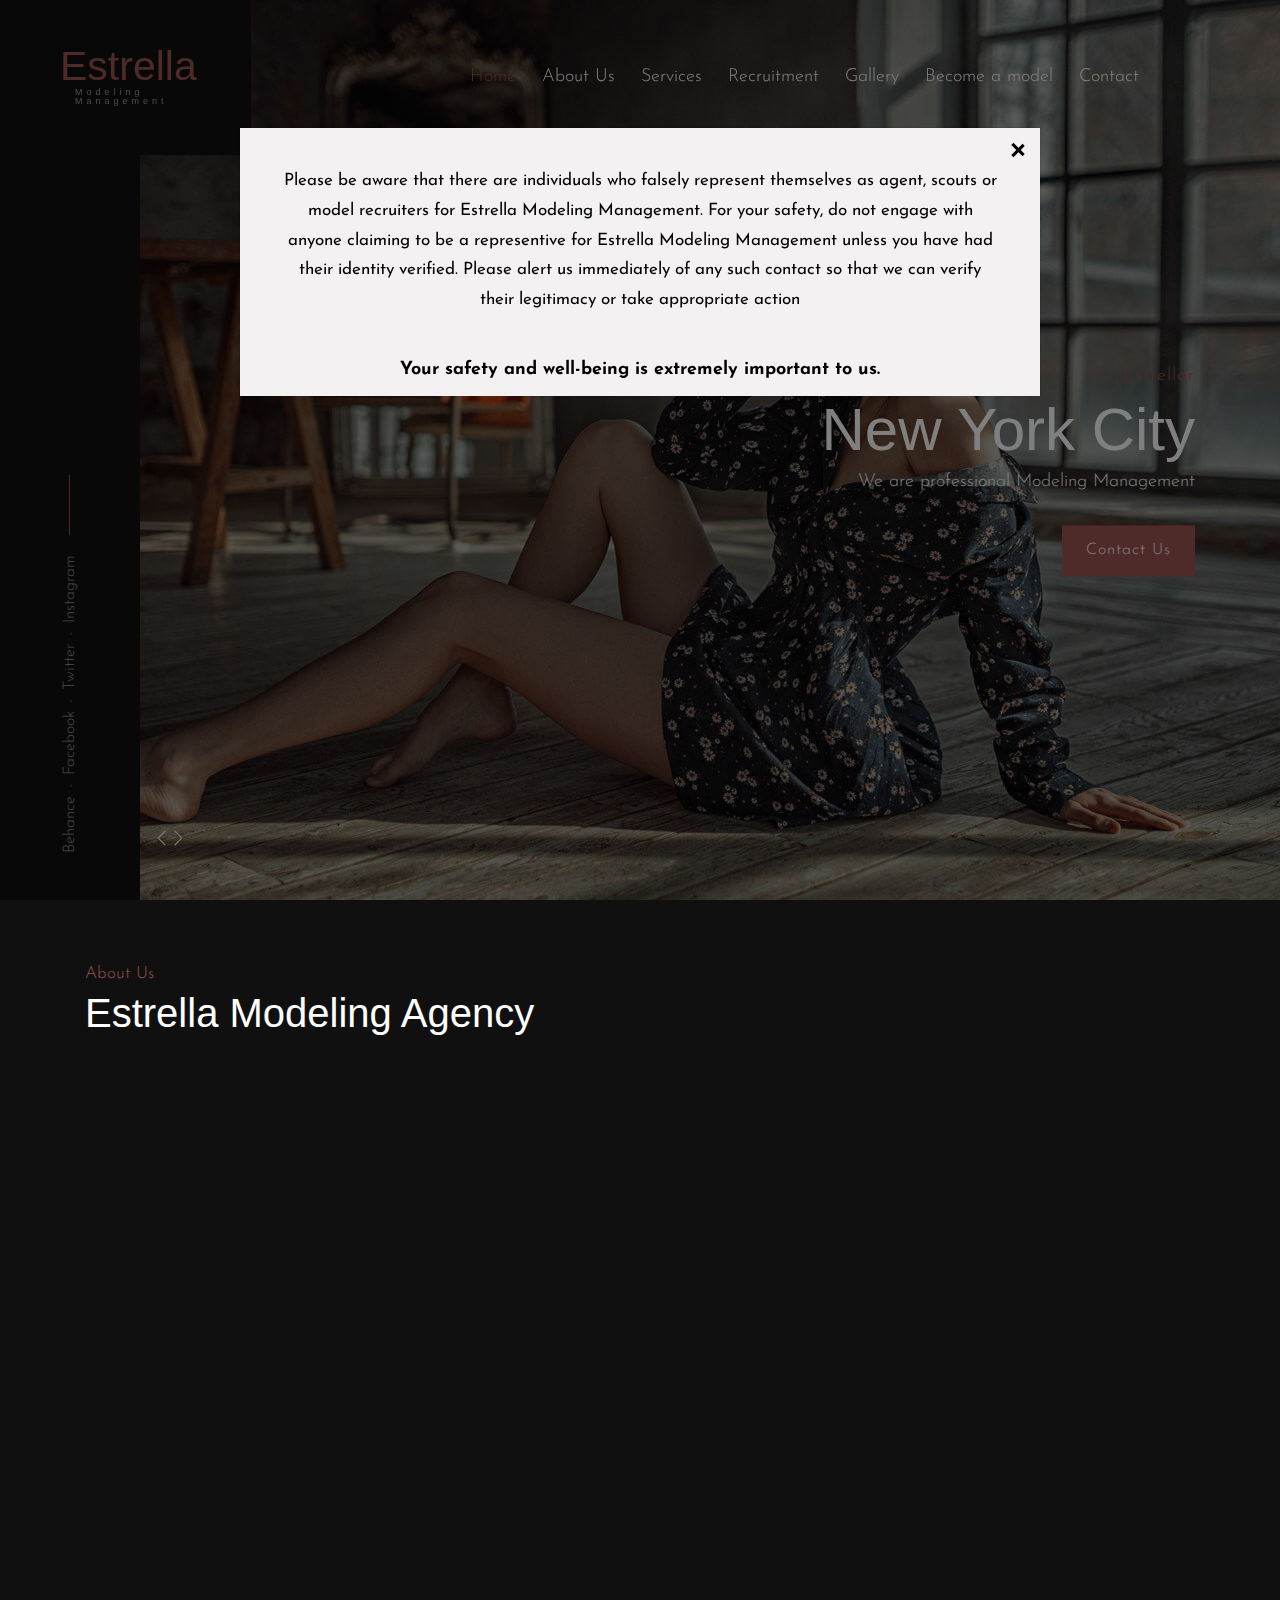
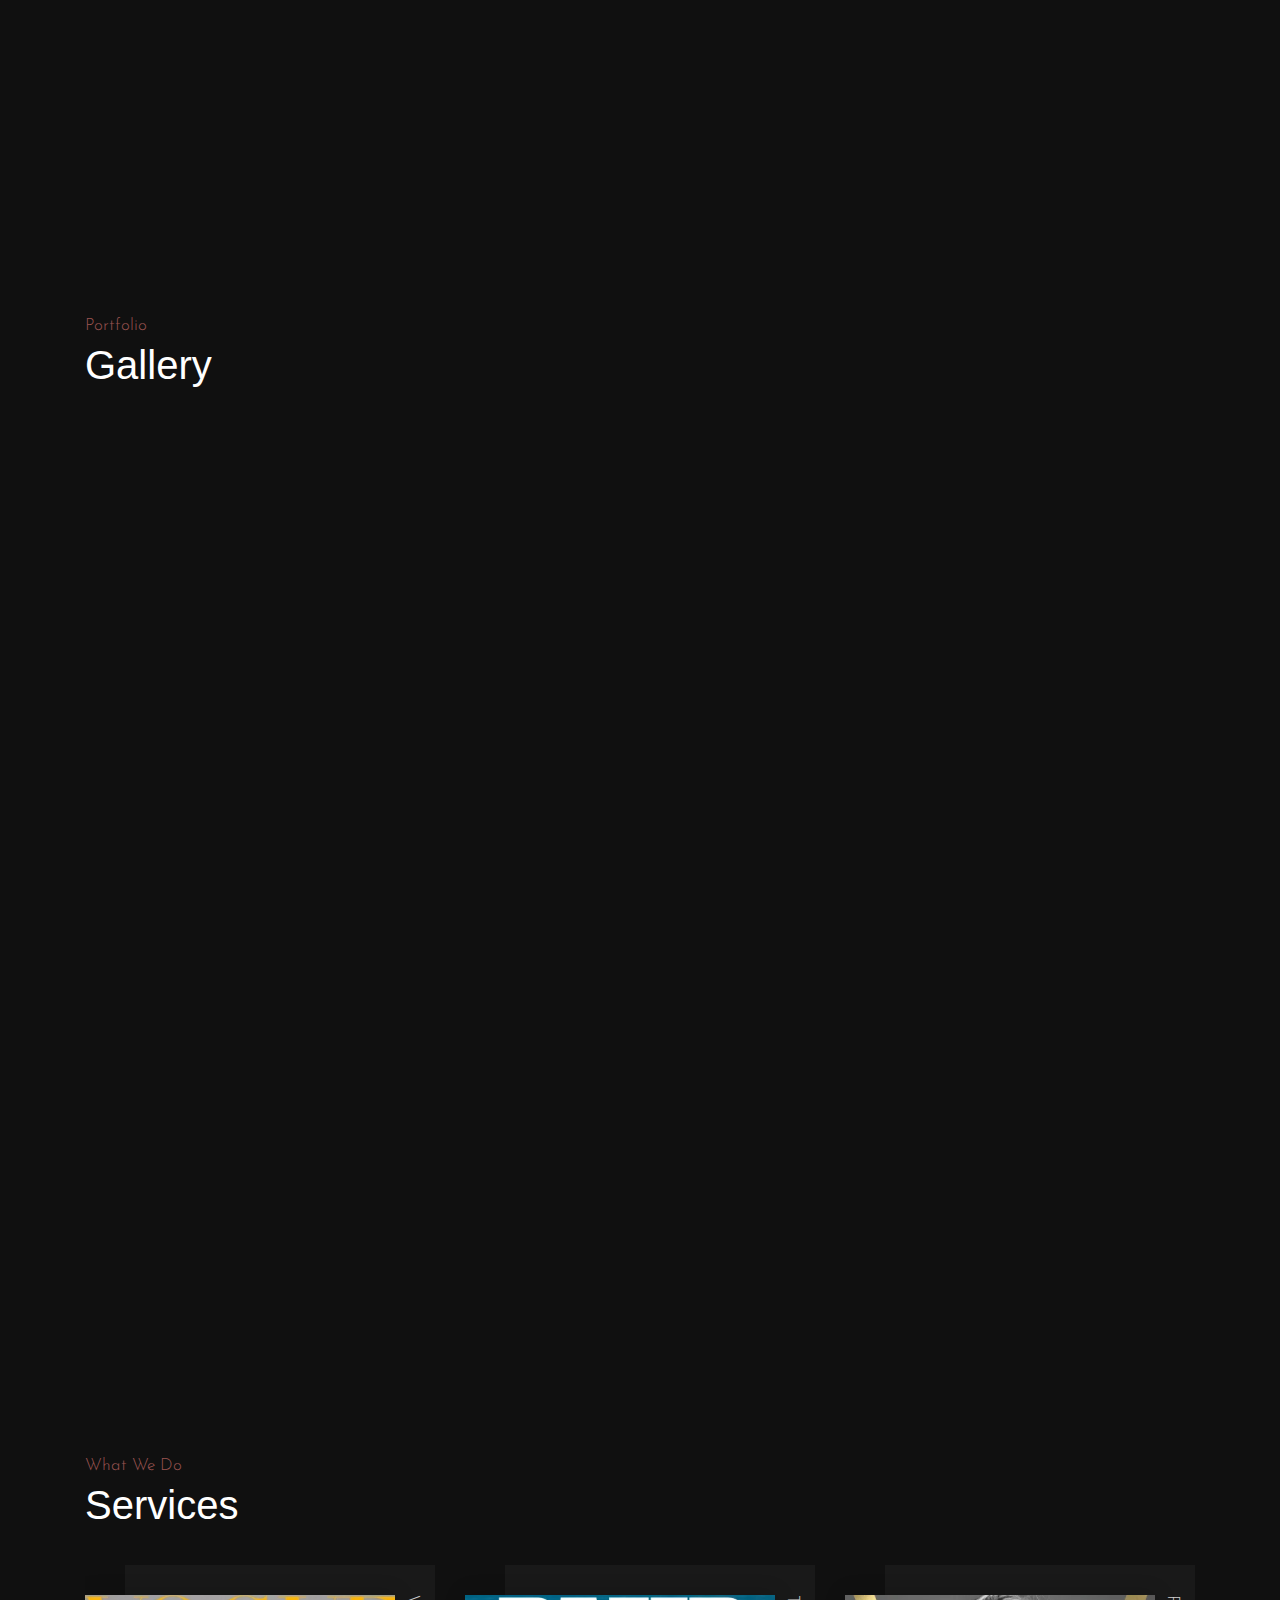
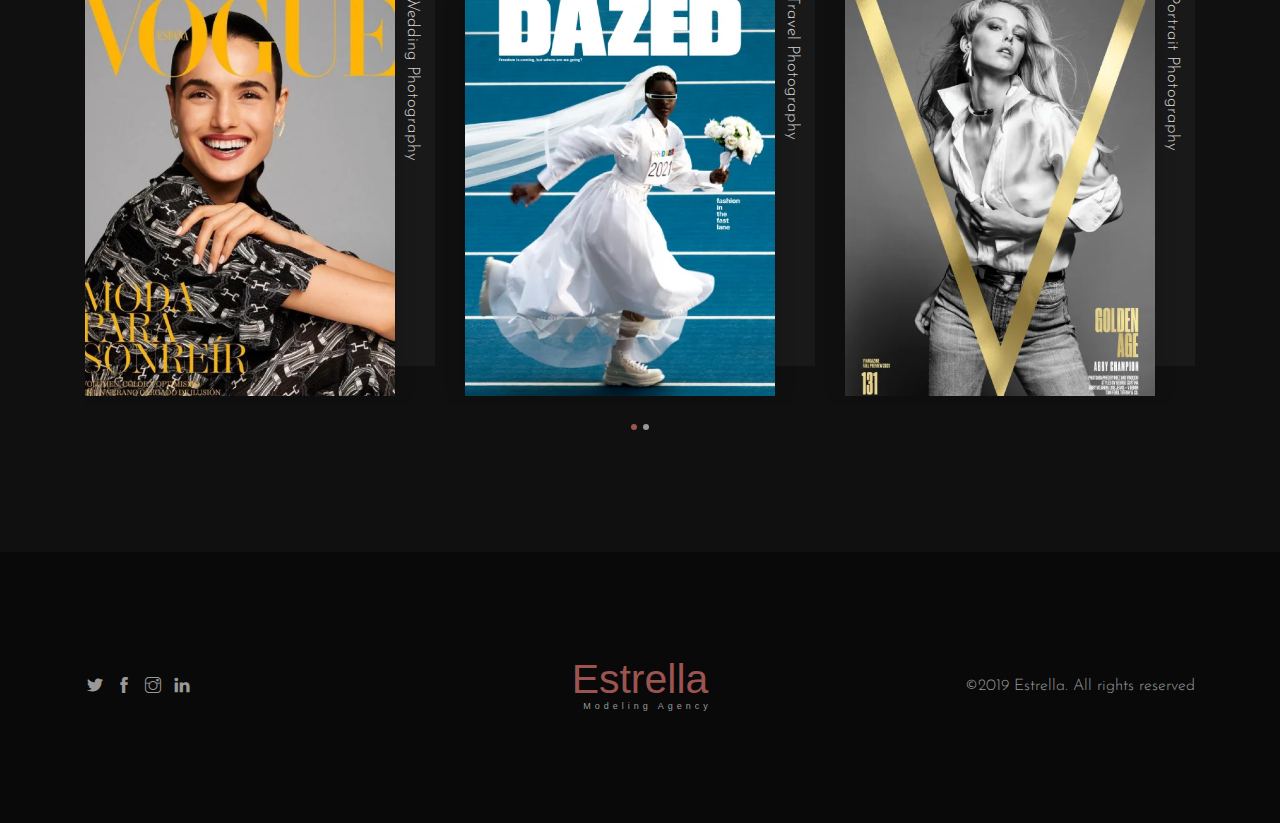
==== index.html @ 4ccad8d2 "last" ====
<!DOCTYPE html>
<html lang="zxx">


<!-- Mirrored from duruthemes.com/demo/html/jopho/dark/ by HTTrack Website Copier/3.x [XR&CO'2014], Fri, 23 Jun 2023 15:49:46 GMT -->
<head>
    <meta charset="utf-8">
    <meta http-equiv="X-UA-Compatible" content="IE=edge" />
    <meta name="viewport" content="width=device-width, initial-scale=1, maximum-scale=1" />
    <title>Estrella Modeling Agency</title>
    <link rel="shortcut icon" href="img/favicon.png" />
    <link rel="stylesheet" href="css/plugins.css" />
    <link rel="stylesheet" href="css/style.css" />
    <!-- Global site tag (gtag.js) - Google Analytics -->
    <script async src="https://www.googletagmanager.com/gtag/js?id=UA-144098545-1"></script>
    <script>
      window.dataLayer = window.dataLayer || [];
      function gtag(){dataLayer.push(arguments);}
      gtag('js', new Date());
      gtag('config', 'UA-144098545-1');
    </script>
</head>

<body>
    <!-- Loading -->
    <div class="loading">
        <div class="text-center middle">
            <div class="lds-ellipsis">
                <div></div>
                <div></div>
                <div></div>
                <div></div>
            </div>
        </div>
    </div>
    <!-- Navbar -->
    <nav class="navbar navbar-expand-lg">
        <!-- Logo -->
        <div class="logo-wrapper valign">
            <div class="logo">
                <h2><a href="index.html">Estrella </a><span>Modeling Management</span></h2>
            </div>
        </div>
        <button class="navbar-toggler" type="button" data-toggle="collapse" data-target="#navbarSupportedContent" aria-controls="navbarSupportedContent" aria-expanded="false" aria-label="Toggle navigation"> <span class="icon-bar"><i class="ti-line-double"></i></span> </button>
        <!-- Navbar links -->
        <div class="collapse navbar-collapse" id="navbarSupportedContent">
            <ul class="navbar-nav ml-auto">
                <li class="nav-item"><a class="nav-link active" href="index-2.html">Home</a></li>
                <li class="nav-item"><a class="nav-link" href="about.html">About Us</a></li>
                <li class="nav-item"><a class="nav-link" href="services.html">Services</a></li>
                <li class="nav-item"><a class="nav-link" href="services-page.html">Recruitment</a></li>
                <li class="nav-item"><a class="nav-link" href="gallery.html">Gallery</a></li>
                <li class="nav-item"><a class="nav-link" href="become.html">Become a model</a></li>
                <!-- <li class="nav-item dropdown"> <span class="nav-link">Become a model<i class="ti-angle-down"></i></span>
                    <ul class="dropdown-menu last">
                        <li class="dropdown-item"><a href="post.html">Blog Page</a></li>
                        <li class="dropdown-item"><a href="post.html">Post Page</a></li>
                        <li class="dropdown-item"><a href="services-page.html">Services Page</a></li>
                    </ul>
                </li> -->
                <li class="nav-item"><a class="nav-link" href="contact.html">Contact</a></li>
            </ul>
        </div>
    </nav>
    <div class="bts-popup" role="alert" style="z-index: 500000;">
        <div class="bts-popup-container">
          <img src="https://www.trend-transformations.com/wp-content/themes/trend-transformations/library/images/trend-logo-white.svg" alt="" width="50%" />
              <p style="color: rgb(0, 0, 0); font-weight: 400; font-size: 17px;" >Please be aware that there are individuals who falsely represent themselves as agent, scouts or model recruiters for Estrella Modeling Management. For your safety, do not engage with anyone claiming to be a representive for Estrella Modeling Management unless you have had their identity verified. Please alert us immediately of any such contact so that we can verify their legitimacy or take appropriate action</p>
              <p style="color: rgb(0, 0, 0); font-weight: 700; font-size: 18px;">Your safety and well-being is extremely important to us.</p>
                    <div>
                   <!-- <a href="#0">Enter</a> -->
             </div>
            <a href="#0" class="bts-popup-close img-replace">Close</a>
        </div>
    </div>
    <!-- Slider -->
    <header class="header slider-fade">
        <div class="owl-carousel owl-theme">
            <div class="text-right item bg-img" data-overlay-dark="3" data-background="img/blog/01.jpg">
                <div class="v-middle caption mt-30">
                    <div class="container">
                        <div class="row">
                            <div class="col-md-6 offset-md-6">
                                <div class="o-hidden">
                                    <h4>Estrellar</h4>
                                    <h1>New York City</h1>
                                    <p>We are professional Modeling Management</p>
                                    <a href="" target="_blank" class="butn butn-dark mt-30"> <span>Contact Us</span></a>
                                </div>
                            </div>
                        </div>
                    </div>
                </div>
            </div>
            <div class="text-right item bg-img" data-overlay-dark="3" data-background="img/blog/005.png">
                <div class="v-middle caption mt-30">
                    <div class="container">
                        <div class="row">
                            <div class="col-md-6 offset-md-6">
                                <div class="o-hidden">
                                    <h4>Estrellar</h4>
                                    <h1>Paris, France</h1>
                                    <p>We are professional Modeling Management</p>
                                    <a href="" target="_blank" class="butn butn-dark mt-30"> <span>Contact Us</span></a>
                                </div>
                            </div>
                        </div>
                    </div>
                </div>
            </div>
            <div class="text-right item bg-img" data-overlay-dark="5" data-background="img/blog/03.jpg">
                <div class="v-middle caption mt-30">
                    <div class="container">
                        <div class="row">
                            <div class="col-md-6 offset-md-6">
                                <div class="o-hidden">
                                    <h4>Estrellar</h4>
                                    <h1>Milan, Italy</h1>
                                    <p>We are professional Modeling Management</p>
                                    <a href="" target="_blank" class="butn butn-dark mt-30"> <span>Buy Now</span></a>
                                </div>
                            </div>
                        </div>
                    </div>
                </div>
            </div>
        </div>
        <!-- Left Panel -->
        <div class="left-panel">
            <div class="left-txt">
                <a href="#" target="_blank">Behance</a> <span>-</span>
                <a href="#" target="_blank">Facebook</a> <span>-</span>
                <a href="#" target="_blank">Twitter</a> <span>-</span>
                <a href="#" target="_blank">Instagram</a>
            </div>
        </div>
    </header>
    <!-- About Us -->
    <section class="proto-services section-padding">
        <div class="container">
            <div class="row">
                <div class="col-md-12 mb-30">
                    <span class="section-subtitle">About Us</span>
                    <h2 class="section-title">Estrella Modeling Agency</h2>
                </div>
            </div>
            <div class="row">
                <div class="col-md-7">
                    <div class="row">
                        <div class="col-md-3 animate-box" data-animate-effect="fadeInUp">
                            <span class="line-one"></span>
                        </div>
                        <div class="col-md-8 animate-box mb-60" data-animate-effect="fadeInUp">
                            <h6>As a global powerhouse modeling agency, Estrella modeling management connects top talent in fashion and entertainment with leading international brands. We are continually focused on enhancing clients relationships through business savy, creative energy, cutting-edge ideas and valued relationships.</h6>
                            <p>Estrella modeling management is committed to equal employment opportunity.

Our global network includes offices in New York, Los Angeles, London, Milan and Paris. Hiring priorities are based on business priorities in each of the member of our network

(Note: No personal images are needed if you are applying for an Internal Career opportunity.)</p>
                            <p>If you're interested in taking a next step in your career growth with Estrella modeling management, send us your resume or career credentials via this link, or via email to</p>
                            <img src="img/sign.png" class="sign" alt="">
                        </div>
                    </div>
                </div>
                <div class="col-md-5 animate-box" data-animate-effect="fadeInUp">
                    <div class="jophoto-about-img">
                        <div class="img"> <img src="img/about.jpg" alt=""> </div>
                    </div>
                </div>
            </div>
        </div>
    </section>
    <!-- Gallery -->
    <section class="jophoto-gallery section-padding">
        <div class="container">
            <div class="row">
                <div class="col-md-12 mb-30">
                    <span class="section-subtitle">Portfolio</span>
                    <h2 class="section-title">Gallery</h2>
                </div>
            </div>
            <div class="row jophoto-photos" id="jophoto-section-photos">
                <div class="col-md-4 animate-box" data-animate-effect="fadeInUp">
                    <a href="img/gallery/01.jpg" class="d-block jophoto-photo-item" data-caption="Portrait Photo" data-fancybox="gallery"> <img src="img/gallery/01.jpg" alt="Image" class="img-fluid">
                        <div class="photo-text-more"> <span class="ti-fullscreen"></span> </div>
                    </a>
                </div>
                <div class="col-md-4 animate-box" data-animate-effect="fadeInUp">
                    <a href="img/gallery/02.jpg" class="d-block jophoto-photo-item" data-caption="Wedding Photo" data-fancybox="gallery"> <img src="img/gallery/02.jpg" alt="Image" class="img-fluid">
                        <div class="photo-text-more"> <span class="ti-fullscreen"></span> </div>
                    </a>
                </div>
                <div class="col-md-4 animate-box" data-animate-effect="fadeInUp">
                    <a href="img/gallery/03.jpg" class="d-block jophoto-photo-item" data-caption="Portrait Photo" data-fancybox="gallery"> <img src="img/gallery/03.jpg" alt="Image" class="img-fluid">
                        <div class="photo-text-more"> <span class="ti-fullscreen"></span> </div>
                    </a>
                </div>
                <div class="col-md-4 animate-box" data-animate-effect="fadeInUp">
                    <a href="img/gallery/04.jpg" class="d-block jophoto-photo-item" data-caption="Portrait Photo" data-fancybox="gallery"> <img src="img/gallery/04.jpg" alt="Image" class="img-fluid">
                        <div class="photo-text-more"> <span class="ti-fullscreen"></span> </div>
                    </a>
                </div>
                <div class="col-md-4 animate-box" data-animate-effect="fadeInUp">
                    <a href="img/gallery/05.jpg" class="d-block jophoto-photo-item" data-caption="Portrait Photo" data-fancybox="gallery"> <img src="img/gallery/05.jpg" alt="Image" class="img-fluid">
                        <div class="photo-text-more"> <span class="ti-fullscreen"></span> </div>
                    </a>
                </div>
                <div class="col-md-4 animate-box" data-animate-effect="fadeInUp">
                    <a href="img/gallery/06.jpg" class="d-block jophoto-photo-item" data-caption="Fashion Photo" data-fancybox="gallery"> <img src="img/gallery/06.jpg" alt="Image" class="img-fluid">
                        <div class="photo-text-more"> <span class="ti-fullscreen"></span> </div>
                    </a>
                </div>
                <div class="col-md-4 animate-box" data-animate-effect="fadeInUp">
                    <a href="img/gallery/07.jpg" class="d-block jophoto-photo-item" data-caption="Travel Photo" data-fancybox="gallery"> <img src="img/gallery/07.jpg" alt="Image" class="img-fluid">
                        <div class="photo-text-more"> <span class="ti-fullscreen"></span> </div>
                    </a>
                </div>
                <div class="col-md-4 animate-box" data-animate-effect="fadeInUp">
                    <a href="img/gallery/08.jpg" class="d-block jophoto-photo-item" data-caption="Wedding Photo" data-fancybox="gallery"> <img src="img/gallery/08.jpg" alt="Image" class="img-fluid">
                        <div class="photo-text-more"> <span class="ti-fullscreen"></span> </div>
                    </a>
                </div>
                <div class="col-md-4 animate-box" data-animate-effect="fadeInUp">
                    <a href="img/gallery/09.jpg" class="d-block jophoto-photo-item" data-caption="Personal Photo" data-fancybox="gallery"> <img src="img/gallery/09.jpg" alt="Image" class="img-fluid">
                        <div class="photo-text-more"> <span class="ti-fullscreen"></span> </div>
                    </a>
                </div>
                <div class="col-md-4 animate-box" data-animate-effect="fadeInUp">
                    <a href="img/gallery/10.jpg" class="d-block jophoto-photo-item" data-caption="Wedding Photo" data-fancybox="gallery"> <img src="img/gallery/10.jpg" alt="Image" class="img-fluid">
                        <div class="photo-text-more"> <span class="ti-fullscreen"></span> </div>
                    </a>
                </div>
                <div class="col-md-4 animate-box" data-animate-effect="fadeInUp">
                    <a href="img/gallery/11.jpg" class="d-block jophoto-photo-item" data-caption="Baby Photo" data-fancybox="gallery"> <img src="img/gallery/11.jpg" alt="Image" class="img-fluid">
                        <div class="photo-text-more"> <span class="ti-fullscreen"></span> </div>
                    </a>
                </div>
                <div class="col-md-4 animate-box" data-animate-effect="fadeInUp">
                    <a href="img/gallery/12.jpg" class="d-block jophoto-photo-item" data-caption="Sport Photo" data-fancybox="gallery"> <img src="img/gallery/12.jpg" alt="Image" class="img-fluid">
                        <div class="photo-text-more"> <span class="ti-fullscreen"></span> </div>
                    </a>
                </div>
            </div>
        </div>
    </section>
    <!-- Services -->
    <section class="proto-services section-padding mb-60">
        <div class="container">
            <div class="row">
                <div class="col-md-12 mb-30">
                    <span class="section-subtitle">What We Do</span>
                    <h2 class="section-title">Services</h2>
                </div>
            </div>
            <div class="row">
                <div class="col-md-12">
                    <div class="owl-carousel owl-theme">
                        <div class="services-con">
                            <div class="services-title">
                                <h4>Wedding Photography</h4>
                            </div> <img src="img/services/002.png" alt="" />
                            <a href="services-page.html"></a>
                        </div>
                        <div class="services-con">
                            <div class="services-title">
                                <h4>Travel Photography</h4>
                            </div><img src="img/services/005.png" alt="" />
                            <a href="services-page.html"></a>
                        </div>
                        <div class="services-con">
                            <div class="services-title">
                                <h4>Portrait Photography</h4>
                            </div><img src="img/services/006.png" alt="" />
                            <a href="services-page.html"></a>
                        </div>
                        <div class="services-con">
                            <div class="services-title">
                                <h4>Fashion Photography</h4>
                            </div><img src="img/services/001.png" alt="" />
                            <a href="services-page.html"></a>
                        </div>
                        <div class="services-con">
                            <div class="services-title">
                                <h4>Sport Photography</h4>
                            </div><img src="img/services/003.png" alt="" />
                            <a href="services-page.html"></a>
                        </div>
                        <div class="services-con">
                            <div class="services-title">
                                <h4>Product Photography</h4>
                            </div> <img src="img/services/004.png" alt="" />
                            <a href="services-page.html"></a>
                        </div>
                    </div>
                </div>
            </div>
        </div>
    </section>
   
    <!-- Footer -->
    <footer class="footer">
        <div class="container">
            <div class="row">
                <div class="col-md-4 footer-text-left">
                    <div class="social"> 
                        <a href="#"><i class="ti-twitter-alt"></i></a> 
                        <a href="#"><i class="ti-facebook"></i></a> 
                        <a href="#"><i class="ti-instagram"></i></a> 
                        <a href="#"><i class="ti-linkedin"></i></a> 
                    </div>
                </div>
                <div class="col-md-4 footer-text-center">
                    <div class="logo">
                        <h1><a href="index-2.html">Estrella <span> Modeling Agency</span></a></h1>
                    </div>
                </div>
                <div class="col-md-4 footer-text-right">
                    <p>&copy;2019 Estrella. All rights reserved</p>
                </div>
            </div>
        </div>
    </footer>
    <!-- jQuery -->
    <script src="js/jquery-3.0.0.min.js"></script>
    <script src="js/jquery-migrate-3.0.0.min.js"></script>
    <script src="js/modernizr-2.6.2.min.js"></script>
    <script src="js/popper.min.js"></script>
    <script src="js/bootstrap.min.js"></script>
    <script src="js/scrollIt.min.js"></script>
    <script src="js/jquery.waypoints.min.js"></script>
    <script src="js/owl.carousel.min.js"></script>
    <script src="js/jquery.stellar.min.js"></script>
    <script src="js/jquery.fancybox.min.js"></script>
    <script src="js/scripts.js"></script>
</body>

<!-- Mirrored from duruthemes.com/demo/html/jopho/dark/ by HTTrack Website Copier/3.x [XR&CO'2014], Fri, 23 Jun 2023 15:51:30 GMT -->
</html>
---- css/style.css ----
/* -----------------------------------------------------------------------------------

 01. Google Fonts
 02. Basics style
 03. Owl-Theme settings
 04. Sections style
 05. Navbar style
 06. Header style
 07. Slider style
 08. Slider Left Panel
 09. Page Banner Header
 10. About style 
 11. Team style
 12. Services style
 13. Gallery style
 14. Blog style
 15. Post style
 16. Contact style
 17. Button 
 18. Footer
 19. Responsive
 
----------------------------------------------------------------------------------- */


/* ======= Google fonts ======= */
@import url('https://fonts.googleapis.com/css2?family=Josefin+Sans:wght@300;400&amp;family=Julius+Sans+One&amp;display=swap');


/* ======= Basics ======= */
* {
    margin: 0;
    padding: 0;
    -webkit-box-sizing: border-box;
    box-sizing: border-box;
    outline: none;
    list-style: none;
    word-wrap: break-word;
}
body {
    color: #999;
    line-height: 1.75em;
    font-weight: 300;
    font-size: 16px;
    font-family: 'Josefin Sans', sans-serif;
    overflow-x: hidden !important;
    background: #101010;
}
p {
    font-family: 'Josefin Sans', sans-serif;
    font-size: 16px;
    font-weight: 300;
    color: #999;
    line-height: 1.75em;
    margin-bottom: 20px;
}
h1,
h2,
h3,
h4,
h5,
h6 {
    font-weight: 400;
    font-family: 'Julius Sans One', sans-serif;
    line-height: 1.5em;
}
img {
    width: 100%;
    height: auto;
}
img {
    -webkit-transition: all 0.5s;
    -o-transition: all 0.5s;
    transition: all 0.5s;
    color: #101010;
}
span,
a,
a:hover {
    display: inline-block;
    text-decoration: none;
    color: inherit;
}
b {
    font-weight: 400;
    color: #9c5451;
}
/* text field */
button,
input,
optgroup,
select,
textarea {
    font-family: 'Josefin Sans', sans-serif;
}
input[type="password"]:focus,
input[type="email"]:focus,
input[type="text"]:focus,
input[type="file"]:focus,
input[type="radio"]:focus,
input[type="checkbox"]:focus,
textarea:focus,
#country_select:focus {
    outline: none;
}
input[type="password"],
input[type="email"],
input[type="text"],
input[type="file"],
textarea, label[for="country"], #country_select {
    max-width: 100%;
    margin-bottom: 15px;
    padding: 18px 10px 10px;
    height: auto;
    background-color: transparent;
    -webkit-box-shadow: none;
    box-shadow: none;
    border-width: 0 0 1px;
    border-style: solid;
    display: block;
    width: 100%;
    line-height: 1.75em;
    font-weight: 300;
    color: #999;
    background-image: none;
    border-bottom: 1px solid #333;
    border-color: ease-in-out .15s, box-shadow ease-in-out .15s;
}
input:focus,
textarea:focus {
    border-bottom-width: 1px;
    border-color: #9c5451;
}
.gh{
    max-width: 100%;
    margin-bottom: 15px;
    padding: 18px 10px 10px;
    height: auto;
    background-color: rgb(78, 77, 77);
    -webkit-box-shadow: none;
    box-shadow: none;
    border-width: 0 0 1px;
    border-style: solid;
    display: block;
    width: 100%;
    line-height: 1.75em;
    font-weight: 300;
    color: #ffffff;
    justify-content: center;
    justify-self: center;
    justify-items: center;
    align-items: center;
    align-self: center;
    display: flex;
    background-image: none;
    border: 1px solid #333;
    border-color: ease-in-out .15s, box-shadow ease-in-out .15s; 
}
#img{
    max-width: 100%;
    margin-bottom: 15px;
    padding: 18px 10px 10px;
    height: auto;
    background-color: transparent;
    -webkit-box-shadow: none;
    box-shadow: none;
    border-width: 0 0 1px;
    border-style: solid;
    display: block;
    width: 100%;
    line-height: 1.75em;
    font-weight: 300;
    color: #961a1a;
    background-color: #828282;
   
    background-image: none;
    border: 1px solid #333;
    border-color: ease-in-out .15s, box-shadow ease-in-out .15s;
  
}


/* submit and alert success  */
input[type="submit"],
input[type="reset"],
input[type="button"],
button {
    font-family: 'Josefin Sans', sans-serif;
    font-size: 16px;
    font-weight: 300;
    text-shadow: none;
    -webkit-box-shadow: none;
    box-shadow: none;
    line-height: 1.75em;
    -webkit-transition: background-color .15s ease-out;
    transition: background-color .15s ease-out;
    border: none;
    color: #fff;
    background: #9c5451;
    padding: 10px 27px;
    position: relative;
    overflow: hidden;
    cursor: pointer;
}
input[type="submit"]:hover,
input[type="reset"]:hover,
input[type="button"]:hover,
button:hover {
    background-color: rgba(255,255,255,0.05);
    color: #fff;
    border: none;
}
.alert-success {
    background: transparent;
    color: #999;
    border: 1px solid #9c5451;
    border-radius: 0px;
}
/* placeholder */
::-webkit-input-placeholder {
    color: #999;
}
:-moz-placeholder {
    color: #999;
}
::-moz-placeholder {
    color: #999;
    opacity: 1;
}
:-ms-input-placeholder {
    color: #999;
}


select {
    padding: 10px;
    border-radius: 5px;
}
table,
th,
tr,
td {
    border: 1px solid #ececec;
}
th,
tr,
td {
    padding: 10px;
}
input[type="radio"],
input[type="checkbox"] {
    display: inline;
}
.bg-gray {
    background: #f8fafd;
}
.o-hidden {
    overflow: hidden;
}
.position-re {
    position: relative;
}
.full-width {
    width: 100%;
}
.bg-img {
    background-size: cover;
    background-repeat: no-repeat;
}
.bg-fixed {
    background-attachment: fixed;
}
.pattern {
    background-repeat: repeat;
    background-size: auto;
}
.sub-title {
    font-size: 16px;
    font-weight: 400;
    color: #101010;
    margin-bottom: 10px;
}
.bold {
    font-weight: 800;
}
.count {
    font-family: 'Josefin Sans', sans-serif;
}
.valign {
    display: -webkit-box;
    display: -ms-flexbox;
    display: flex;
    -webkit-box-align: center;
    -ms-flex-align: center;
    align-items: center;
}
.v-middle {
    position: absolute;
    width: 100%;
    top: 50%;
    left: 0;
    -webkit-transform: translate(0%, -50%);
    transform: translate(0%, -50%);
}
/* important for animate effect */
.js .animate-box {
    opacity: 0;
}

/* ======= Selection ======= */
::-webkit-selection {
    color: #828282;
    background: rgba(0, 0, 0, 0.1);
}
::-moz-selection {
    color: #828282;
    background: rgba(0, 0, 0, 0.1);
}
::selection {
    color: #828282;
    background: rgba(0, 0, 0, 0.1);
}


/* ======= Owl-Theme ======= */
.owl-theme .owl-nav.disabled + .owl-dots {
    margin-top: 15px;
    line-height: .7;
    display: block;
}
.owl-theme .owl-dots .owl-dot span {
    width: 6px;
    height: 6px;
    margin: 0 3px;
    border-radius: 50%;
    background: #999;
}
.owl-theme .owl-dots .owl-dot.active span,
.owl-theme .owl-dots .owl-dot:hover span {
    background: #9c5451;
}


/* ======= Sections ======= */
.section-padding {
    padding: 60px 0;
}
.section-padding h6 {
    color: #9c5451;
    font-size: 20px;
    margin-bottom: 20px;
}

.section-subtitle {
    color: #9c5451;
    font-size: 17px;
    font-family: 'Josefin Sans', sans-serif;
    font-weight: 300;
    margin-bottom: 5px;
}

.section-title {
    font-size: 40px;
    font-family: 'Julius Sans One', sans-serif;
    font-weight: 400;
    color: #fff;
    position: relative;
    margin-bottom: 10px;
    line-height: 1em;
}
.line-hr {
    width: 70px;
    border-top: 1px solid #101010;
    margin-top: 0px;
    margin-bottom: 30px;
}


/* ======= Navbar ======= */
.navbar {
    position: absolute;
    left: 0;
    top: 0;
    width: 100%;
    background: transparent;
    z-index: 9;
    padding-right: 10%;
    padding-left: 0;
    padding-top: 0;
    padding-bottom: 0;
}
.navbar .icon-bar {
    color: #999;
}
.navbar .navbar-nav .nav-link {
    font-size: 18px;
    font-weight: 300;
    color: #fff;
    margin: 15px 5px;
    -webkit-transition: all .4s;
    transition: all .4s;
}
.navbar .navbar-nav .nav-link:hover {
    color: #9c5451;
}
.navbar .navbar-nav .active {
    color: #9c5451 !important;
}
.nav-scroll {
    background: #090909;
    padding: 0 10% 0 0;
    position: fixed;
    top: -100px;
    left: 0;
    width: 100%;
    -webkit-transition: -webkit-transform .5s;
    transition: -webkit-transform .5s;
    transition: transform .5s;
    transition: transform .5s, -webkit-transform .5s;
    -webkit-transform: translateY(100px);
    transform: translateY(100px);
    -webkit-box-shadow: 0px 10px 30px rgba(0, 0, 0, 0.1);
    box-shadow: 0px 10px 30px rgba(0, 0, 0, 0.1);
}
.nav-scroll .icon-bar {
    color: #999;
}
.nav-scroll .navbar-nav .nav-link {
    color: #fff;
}
.nav-scroll .navbar-nav .active {
    color: #9c5451 !important;
}
.nav-scroll .navbar-nav .logo {
    padding: 15px 0;
    color: #999;
}
.nav-scroll .logo {
    width: 131px;
}
.nav-scroll .logo-wrapper .logo h2 {
    font-weight: 400;
    font-size: 35px;
    margin-bottom: 0;
    color: #9c5451;
    line-height: 0.85em;
}
.nav-scroll .logo-wrapper .logo span {
    display: block;
    margin-top: 5px;
    font-size: 8px;
    color: #999;
    font-weight: 400;
    letter-spacing: 3px;
    margin-left: 15px;
    line-height: 1em;
}
.nav-scroll .logo-wrapper {
    padding: 20px 70px;
    background: #090909;
}
.logo-wrapper {
    float: left;
    background: #101010;
    padding: 48.5px 60px;
}
.logo-wrapper .logo h2 {
    font-weight: 400;
    font-size: 41px;
    color: #9c5451;
    line-height: 0.85em;
}
.logo-wrapper .logo span {
    display: block;
    margin-top: 5px;
    font-size: 9px;
    color: #999;
    font-weight: 400;
    letter-spacing: 4px;
    margin-left: 15px;
    line-height: 1em;
}
.logo {
    padding: 0;
    width: 131px;
}
.dropdown:hover .dropdown-menu,
.dropdown:hover .mega-menu {
    opacity: 1;
    visibility: visible;
    -webkit-transform: translateY(0);
    transform: translateY(0);
}
.dropdown .nav-link {
    cursor: pointer;
}
.dropdown .nav-link i {
    padding-left: 1px;
    font-size: 9px;
}
.dropdown-item {
    position: relative;
}
.dropdown-item:hover .sub-menu {
    opacity: 1;
    visibility: visible;
    -webkit-transform: translateY(0);
    transform: translateY(0);
}
.dropdown-item span {
    display: block;
    cursor: pointer;
}
.dropdown-menu,
.sub-menu {
    display: block;
    opacity: 0;
    visibility: hidden;
    -webkit-transform: translateY(20px);
    transform: translateY(20px);
    width: 200px;
    padding: 15px 10px;
    border-radius: 0;
    border: 0;
    background-color: #101010;
    -webkit-box-shadow: 0px 10px 20px rgba(0, 0, 0, 0.05);
    box-shadow: 0px 10px 20px rgba(0, 0, 0, 0.05);
    -webkit-transition: all .3s;
    transition: all .3s;
}
.dropdown-menu .dropdown-item,
.sub-menu .dropdown-item {
    padding: 7px 14px;
    font-size: 16px;
    font-weight: 300;
    color: #fff;
    position: relative;
    -webkit-transition: all .4s;
    transition: all .4s;
    border-bottom: 1px solid #202020;
}
.dropdown-menu .dropdown-item:last-child,
.sub-menu .dropdown-item:last-child {
    border-bottom: none;
}
.dropdown-menu .dropdown-item:hover,
.sub-menu .dropdown-item:hover {
    background: transparent;
    padding-left: 20px;
    color: #9c5451;
}
.dropdown-menu .dropdown-item a,
.sub-menu .dropdown-item a {
    display: block;
}
.dropdown-menu .dropdown-item i,
.sub-menu .dropdown-item i {
    padding: 5px 0 0 5px;
    font-size: 11px;
    float: right;
}
.dropdown-menu .dropdown-item em,
.sub-menu .dropdown-item em {
    font-size: 8px;
    background-color: #101010;
    padding: 2px 4px;
    color: #fff;
    border-radius: 2px;
    position: absolute;
    right: 10px;
    top: 5px;
}
.dropdown-menu.last {
    left: -100%;
}
.sub-menu {
    position: absolute;
    left: 100%;
    top: -5px;
}
.sub-menu.left {
    left: -100%;
    margin-left: -20px;
}
.mega-menu {
    position: absolute;
    opacity: 0;
    visibility: hidden;
    -webkit-transform: translateY(20px);
    transform: translateY(20px);
    right: -150px;
    width: 800px;
    background-color: #fff;
    -webkit-box-shadow: 0px 10px 20px rgba(0, 0, 0, 0.05);
    box-shadow: 0px 10px 20px rgba(0, 0, 0, 0.05);
    -webkit-transition: all .3s;
    transition: all .3s;
}
.mega-menu .dropdown-title {
    display: block;
    color: #101010;
    font-size: 10px;
    font-weight: 400;
    letter-spacing: 1px;
    text-transform: uppercase;
    margin-bottom: 15px;
    padding: 0 15px 15px;
    border-bottom: 1px solid #f7f7f7;
}
.mega-menu .dropdown-menu {
    position: static !important;
    float: left;
    -webkit-box-shadow: none;
    box-shadow: none;
    border-right: 1px solid #f7f7f7;
    border-bottom: 1px solid #f7f7f7;
    -webkit-transition: all .3s;
    transition: all .3s;
}
@media screen and (max-width: 767px) {
    .navbar {
        padding-right: 0px;
        padding-right: 0px;
        background: #101010;
    }
    .nav-scroll {
    background: #090909;
    }
    .logo-wrapper {
        float: left;
        padding: 15px;
    }
    .nav-scroll .logo-wrapper {
        padding: 15px;
        background-color: #090909;
    }
}


/* ======= Header ======= */
.header {
    min-height: 100vh;
    overflow: hidden;
}
.header .caption .o-hidden {
    display: inline-block;
}
.header .caption h2 {
    font-weight: 400;
    font-size: 30px;
}
.header .caption h4 {
    font-weight: 300;
    color: #9c5451;
    font-size: 18px;
    margin-bottom: 0;
    letter-spacing: 1px;
    font-family: 'Josefin Sans', sans-serif;
    -webkit-animation-delay: .2s;
    animation-delay: .2s;
}
.header .caption h1 {
    position: relative;
    margin: 10px 0;
    font-weight: 400;
    font-size: 60px;
    line-height: 1em;
    -webkit-animation-delay: .6s;
    animation-delay: .6s;
    color: #fff;
}
.header .caption p {
    font-family: 'Josefin Sans', sans-serif;
    font-size: 18px;
    font-weight: 300;
    margin-bottom: 0;
    color: #fff;
    -webkit-animation-delay: 1s;
    animation-delay: 1s;
    line-height: 1.4em;
}
.header .caption p span {
    letter-spacing: 5px;
    text-transform: uppercase;
    margin: 0 5px;
    padding-right: 14px;
    position: relative;
}
.header .caption p span:last-child {
    padding: 0;
}
.header .caption p span:last-child:after {
    display: none;
}
.header .caption p span:after {
    content: '';
    width: 7px;
    height: 7px;
    border-radius: 50%;
    background: #101010;
    position: absolute;
    top: 10px;
    right: 0;
    opacity: .5;
}
.header .caption .butn {
    -webkit-animation-delay: 1.2s;
    animation-delay: 1.2s;
}
.header .social a {
    color: #eee;
    font-size: 16px;
    margin: 10px 15px;
}



/* ======= Slider ======= */
.slider .owl-item,
.slider-fade .owl-item {
    height: 100vh;
    position: relative;
}
.slider .item,
.slider-fade .item {
    position: absolute;
    top: 0;
    left: 0;
    height: 100%;
    width: 100%;
    background-size: cover;
    background-position: center;
}
.slider .item .caption,
.slider-fade .item .caption {
    z-index: 9;
}
.slider .owl-theme .owl-dots,
.slider-fade .owl-theme .owl-dots {
    position: absolute;
    bottom: 5vh;
    width: 100%;
}
/* owl-nav next and prev */
.owl-nav {
    position: absolute;
    bottom: 5%;
    left: 12%;
}
.owl-prev {
    float: left;
}
.owl-next {
    float: right;
}
.owl-theme .owl-nav [class*=owl-] {
    color: #fff;
    font-size: 16px;
    margin: 0;
    padding: 0;
    background: transparent;
    display: inline-block;
    cursor: pointer;
    border-radius: 0px;
}
.owl-theme .owl-nav [class*=owl-]:hover {
    color: #9c5451;
    background: transparent;
}
@media screen and (max-width: 768px) {
    .owl-nav {
        display: none;
    }
}



/* ======= Slider Left Panel ======= */
.left-panel {
    background: #101010;
    position: absolute;
    width: 140px;
    height: 100%;
    left: 0;
    top: 0;
    z-index: 1;
    overflow: hidden;
}
.left-panel:after {
    content: '';
    display: block;
    width: 1px;
    height: 60px;
    bottom: 365px;
    background: #9c5451;
    position: absolute;
    right: 50%;
    margin-left: -1px;
    z-index: 1;
}
.left-panel span {
    color: #9c5451;
}
.left-txt {
    white-space: nowrap;
    text-align: right;
    position: absolute;
    right: 50%;
    bottom: 0;
    margin-bottom: 325px;
    line-height: 20px;
    margin-right: 10px;
    z-index: 9;
    color: #999;
    font-size: 16px;
    font-weight: 300;
    padding-left: 30px;
    -webkit-transform: rotate(-90deg);
    transform: rotate(-90deg);
    -webkit-transform-origin: 100% 0;
    transform-origin: 100% 0;
    word-spacing: 3px;
}
.left-txt a:hover {
    color: #9c5451;
}
@media (max-width: 767.98px) {
    .left-panel {
        display: none;
    }
}
@media (max-width: 991.98px) {
    .left-panel {
        width: 50px;
    }
}
@media (max-width: 1259.98px) {
    .left-panel {
        width: 100px;
    }
}
.line-one {
    -webkit-box-flex: 1;
    flex: 1 0;
    height: 1px;
    background-color: #9c5451;
    display: -webkit-box;
    display: flex;
    margin-top: 13px;
}


/* ======= Page Banner Header ======= */
.banner-header {
    height: 55vh;
    z-index: 0;
}
.banner-header h6 {
    font-size: 16px;
    font-weight: 400;
    margin-bottom: 10px;
}
.banner-header h6 a:hover {
    color: #101010;
}
.banner-header h6 i {
    margin: 0 15px;
    font-size: 10px;
}
.banner-header h5 {
    color: #9c5451;
    font-size: 17px;
    font-family: 'Josefin Sans', sans-serif;
    font-weight: 300;
    margin-bottom: 5px;
}
.banner-header h1 {
    font-size: 40px;
    font-family: 'Julius Sans One', sans-serif;
    font-weight: 400;
    color: #fff;
    position: relative;
    margin-bottom: 10px;
    line-height: 1em;
}
.banner-header p {
    font-family: 'Josefin Sans', sans-serif;
    font-size: 16px;
    font-weight: 300;
    margin-bottom: 0;
    color: #999;
    -webkit-animation-delay: 1s;
    animation-delay: 1s;
}
.banner-header p a {
    color: #9c5451;
}
@media screen and (max-width: 767px) {
    .banner-header {
        height: 30vh;
        margin-top: 70px;
    }
    .banner-header h6 {
        font-size: 12px;
        font-weight: 400;
        margin-bottom: 10px;
    }
    .banner-header h6 a:hover {
        color: #101010;
    }
    .banner-header h6 i {
        margin: 0 15px;
        font-size: 10px;
    }
    .banner-header h5 {
    }
    .banner-header h1 {
    }
    .banner-header p {
        font-size: 16px;
        color: #ececec;
    }
}

.banner-img:after {
    position: absolute;
    height: 100%;
    right: 0;
    left: 0;
    content: "";
     background: linear-gradient(hsla(0, 0%, 6%, 0.01), hsla(0, 0%, 6%, 0.01) 0%, #101010);
    object-fit: cover;
}



/* ======= About style ======= */
.jophoto-about-img img:hover {
    transform: scale(0.95);
}
.jophoto-about-img {
    position: relative;
}
.jophoto-about-img .img {
    padding: 0 30px 30px 15px;
    position: relative;
}
.jophoto-about-img .img:before {
    content: '';
    position: absolute;
    top: 30px;
    right: 0;
    left: 45px;
    bottom: 0;
    background: #9c5451;
    z-index: 2;
}
.jophoto-about-img .img:after {
    content: '';
    width: 90%;
    position: absolute;
    top: -10%;
    bottom: -10%;
    left: -4%;
    background-image: url(../img/dots.png);
    background-repeat: repeat;
    z-index: 1;
}
.jophoto-about-img .img img {
    position: relative;
    z-index: 3;
}
.sign {
    width: 140px;
}

/* ======= Team style ======= */
.team .item {
    margin-bottom: 30px;
}
.team .item .img:before {
    top: 20px;
    left: 20px;
    border-left: 1px solid;
    border-top: 1px solid;
    content: '';
    position: absolute;
    width: 40px;
    height: 40px;
    z-index: 20;
    border-color: rgba(255,255,255, 0.4);
}
.team .item:hover .info .social {
    top: 0;
}
.team .info {
    background-color: #191919;
    text-align: center;
    padding: 30px 15px;
    position: relative;
    overflow: hidden;
}
.team .info h6 {
    font-size: 17px;
    margin-bottom: 5px;
}
.team .info p {
    margin-bottom: 5px;
    color: #999;
}
.team .info .social {
    position: absolute;
    top: 100%;
    left: 0;
    width: 100%;
    height: 100%;
    background-color: #191919;
    -webkit-transition: all .4s;
    transition: all .4s;
}
.team .info .social a {
    font-size: 16px;
    color: #9c5451;
    margin: 0 5px;
}
.team .info .social a:hover {
    color: #999;
}


/* ======= Testimonails style ======= */
.testimonails {
  background-attachment: fixed;
}
.testimonails .client-img {
  width: 85px;
  height: 85px;
  border-radius: 50%;
  border: 3px solid rgba(0,0,0,.1);
  overflow: hidden;
  margin: 0 auto 10px;
}
.testimonails h5 {
  color: #9c5451;
  font-size: 17px;
  margin: 0;
}
.testimonails h6 {
    font-size: 16px;
    color: #bbb;
    margin-bottom: 20px;
    font-family: 'Josefin Sans', sans-serif;
    font-weight: 300;
}

.testimonails p {
  margin-bottom: 0;
}

.testimonails .owl-theme .owl-dots {
  margin-top: 30px !important;
}



/* ======= Services style ======= */
.services {}
.services-con {
    box-shadow: 0 0 5px rgba(0, 0, 0, 0.15);
    display: inline-block;
    position: relative;
    text-align: left;
    width: 100%;
    -webkit-box-sizing: border-box;
    box-sizing: border-box;
    background-color: transparent;
    box-shadow: none !important;
    padding: 30px 40px 0 0;
}
.services-con *,
.services-con *:before {
    -webkit-box-sizing: border-box;
    box-sizing: border-box;
    -webkit-transition: all 0.4s ease-out;
    transition: all 0.4s ease-out;
}
.services-con img {
    box-shadow: 0 0 20px rgba(0, 0, 0, 0.2);
    max-width: 100%;
    position: relative;
    vertical-align: top;
}
.services-con .services-title {
    background-color: #191919;
    bottom: 30px;
    left: 40px;
    position: absolute;
    right: 0;
    top: 0;
}
.services-con h4 {
    font-size: 17px;
    position: absolute;
    -webkit-transform: rotate(90deg);
    transform: rotate(90deg);
    -webkit-transform-origin: 0% 0%;
    -ms-transform-origin: 0% 0%;
    transform-origin: 0% 0%;
    color: #fff;
    left: 100%;
    margin: 0;
    opacity: 0.8;
    padding: 10px 40px 0 0;
    right: 0;
    font-family: 'Josefin Sans', sans-serif;
    top: 30px;
    white-space: nowrap;
    font-weight: 300;
}
.services-con a {
    position: absolute;
    top: 0;
    bottom: 0;
    left: 0;
    right: 0;
}
.services-con:hover .services-title,
.services-con.hover .services-title {
    background-color: #9c5451;
}



/* ======= Pricing styles ======= */
.price-box {
    position: relative;
    width: 100%;
    padding: 0;
    margin: 0;
    text-align: center;
    box-sizing: border-box;
    margin-bottom: 30px;
}
.price-box .price-box-inner {
    position: relative;
    display: inline-block;
    width: 100%;
    vertical-align: middle;
    -webkit-background-size: cover;
    background-size: cover;
    padding: 90px 30px;
}
.price-box .price-box-inner ul {
    list-style: none;
    margin: 0;
    padding: 0;
}
.price-box .price-box-inner ul li {
    margin: 0;
    padding: 0;
    text-align: center;
    color: #999;
}
.price-box .price-box-inner ul li.pricing-title {
    position: relative;
    font-size: 17px;
    line-height: 1.75em;
    font-weight: 400;
}
.price-box .price-box-inner ul li.pricing-title .pricing-pt-title {
    color: #9c5451;
    display: block;
    box-sizing: border-box;
    font-size: 17px;
    font-weight: 400;
    font-family: 'Julius Sans One', sans-serif;
    margin-bottom: 30px;
}
.price-box .price-box-inner ul li.pricing-prices {
        position: relative;
    padding: 0 0 30px 0;
}
.price-box .price-box-inner ul li.pricing-prices .pricing-dolar {
    position: relative;
    bottom: 2px;
    color: #fff; 
    font-size: 17px;
    line-height: 1em;
    font-weight: 400;
    font-family: 'Julius Sans One', sans-serif;
}
.price-box .price-box-inner ul li.pricing-prices .pricing-price {
    position: relative;
    display: inline-block;
    vertical-align: middle;
    left: -5px;
    font-size: 50px;
    font-weight: 300;
    color: #fff;
}
.price-box .price-box-inner ul li.pricing-content {
    font-family: 'Josefin Sans', sans-serif;
    padding: 0;
    line-height: 2em;
    font-size: 16px;
    font-weight: 300;
    color: #999;
}


/* ======= Gallery style ======= */
.jophoto-photos .jophoto-photo-item {
    position: relative;
    margin-bottom: 30px;
}
.jophoto-photos .jophoto-photo-item:after {
    position: absolute;
    content: "";
    left: 0;
    right: 0;
    bottom: 0;
    top: 0;
    background: rgba(0, 0, 0, 0.6);
    z-index: 1;
    -webkit-transition: .3s all ease;
    -o-transition: .3s all ease;
    transition: .3s all ease;
    opacity: 0;
    visibility: hidden;
}
.jophoto-photos .jophoto-photo-item .photo-text-more {
    position: absolute;
    z-index: 3;
    top: 50%;
    left: 50%;
    width: 100%;
    -webkit-transform: translate(-50%, -50%);
    -ms-transform: translate(-50%, -50%);
    transform: translate(-50%, -50%);
    margin-top: 30px;
    -webkit-transition: .3s all ease;
    -o-transition: .3s all ease;
    transition: .3s all ease;
    opacity: 0;
    visibility: hidden;
    text-align: center;
    color: rgba(255, 255, 255, 0.6);
}
.jophoto-photos .jophoto-photo-item .photo-text-more .ti-search {
    color: #fff;
    font-size: 20px;
}
.jophoto-photos .jophoto-photo-item .photo-text-more .heading {
    font-size: 16px;
    color: #fff;
    margin-bottom: 0;
    text-transform: uppercase;
}
.jophoto-photos .jophoto-photo-item .photo-text-more .meta {
    color: #cccccc;
    text-transform: uppercase;
    font-size: 12px;
}
.jophoto-photos .jophoto-photo-item img {
    width: 100%;
    -o-object-fit: cover;
    object-fit: cover;
}
@media (max-width: 575.98px) {
    .jophoto-photos .jophoto-photo-item img {}
}
.jophoto-photos .jophoto-photo-item:hover:after {
    opacity: 1;
    visibility: visible;
}
.jophoto-photos .jophoto-photo-item:hover .photo-text-more {
    margin-top: 0;
    opacity: 1;
    visibility: visible;
}


/* ======= Blog style ======= */
.blog-entry {
    width: 100%;
    float: left;
    background: #191919;
    margin-bottom: 60px;
}
.blog-entry .desc {
    padding: 20px;
}
@media screen and (max-width: 768px) {
    .blog-entry {
        margin-bottom: 45px;
    }
}
.blog-entry .blog-img {
    width: 100%;
    float: left;
    overflow: hidden;
    position: relative;
    z-index: 1;
    margin-bottom: 20px;
}
.blog-entry .blog-img img {
    position: relative;
    max-width: 100%;
    -webkit-transform: scale(1);
    -moz-transform: scale(1);
    -ms-transform: scale(1);
    -o-transform: scale(1);
    transform: scale(1);
    -webkit-transition: 0.3s;
    -o-transition: 0.3s;
    transition: 0.3s;
}
.blog-entry .desc h3 {
    font-size: 20px;
    margin-bottom: 15px;
    line-height: 1.5em;
    font-weight: 400;
}
.blog-entry .desc h3 a {
    color: #9c5451;
    font-size: 20px;
    text-decoration: none;
    font-family: 'Julius Sans One', sans-serif;
    font-weight: 400;
    line-height: 1em;
}
.blog-entry .desc span {
    display: block;
    margin-bottom: 5px;
    font-size: 12px;
    color: #999 !important;
}
.blog-entry .desc span small i {
    color: #999;
}
.blog-entry .desc .lead {
    font-size: 16px;
    color: #fff;
    font-weight: 700;
    font-family: 'Josefin Sans', sans-serif;
}
.blog-entry .desc .lead:hover {
    color: #fff;
}
.blog-entry:hover .blog-img img {
    -webkit-transform: scale(1.1);
    -moz-transform: scale(1.1);
    -ms-transform: scale(1.1);
    -o-transform: scale(1.1);
    transform: scale(1.1);
}
/* Pagination */
.jophoto-pagination-wrap {
    padding: 0;
    margin: 0;
    text-align: center;
}
.jophoto-pagination-wrap li {
    display: inline-block;
    margin: 0 5px;
}
.jophoto-pagination-wrap li a {
    background: #191919;
    display: inline-block;
    width: 40px;
    height: 40px;
    line-height: 40px;
    text-align: center;
    color: #999;
    font-weight: 300;
}
.jophoto-pagination-wrap li a:hover {
    opacity: 1;
    text-decoration: none;
    box-shadow: 0px 16px 28px 0px rgba(0, 0, 0, 0.20);
    background: #9c5451;
}
.jophoto-pagination-wrap li a.active {
    background-color: #9c5451;
    border: 1px solid #9c5451;
    color: #999;
}

.jophoto-pagination-wrap li a i {
    font-size: 9px;
}

@media screen and (max-width: 768px) {
    .jophoto-pagination-wrap {
        padding: 0 0 60px 0;
        margin: 0;
        text-align: center;
    }
}


/* ======= Post style ======= */
.jophoto-post-section {
    padding-top: 120px;
}
.jophoto-comment-section {
    padding-top: 60px;
    margin-bottom: 60px;
}
.jophoto-post-caption h1 {
    margin-bottom: 20px;
    font-size: 40px;
    text-transform: uppercase;
}
.jophoto-post-comment-wrap {
    display: flex;
    margin-bottom: 60px;
}
.jophoto-user-comment {
    margin-right: 30px;
    flex: 0 0 auto;
}
.jophoto-user-comment img {
    border-radius: 100%;
    width: 100px;
}
.jophoto-user-content {
    margin-right: 26px;
}
.jophoto-user-content h3 {
    font-size: 16px;
    line-height: 1.75em;
    color: #9c5451;
    margin: 0 0 15px;
}
.jophoto-user-content h3 span {
    font-size: 9px;
    line-height: 1.75em;
    color: #999;
    font-weight: 300;
    margin-left: 15px;
}
.jophoto-repay {
    font-size: 12px;
    line-height: 1.75em;
    color: #9c5451 !important;
    margin: 0;
    font-weight: 300;
}


/* ======= Contact style ======= */
.jophoto-map-section {
    overflow: hidden;
    margin-bottom: 60px;
}
#jophoto-contactMap {
    width: 100%;
    height: 550px;
}
.jophoto-more-contact {
    background: #fafafa;
}


/* ======= Buttons ======= */
.butn {
    font-family: 'Josefin Sans', sans-serif;
    font-size: 14px;
    font-weight: 400;
    letter-spacing: 1px;
    padding: 11px 24px;
    background: #101010;
    position: relative;
    z-index: 3;
    -webkit-transition: all .4s;
    transition: all .4s;
    cursor: pointer;
    outline: none !important;
    overflow: hidden;
    border: none;
}
.butn span {
    position: relative;
    z-index: 2;
    color: #fff;
    -webkit-transition-delay: 0s;
    transition-delay: 0s;
}
.butn:before,
.butn:after {
    content: '';
    width: 0;
    height: 100%;
    background: #222;
    position: absolute;
    left: 0;
    top: 0;
    -webkit-transition: width 0.4s;
    transition: width 0.4s;
    z-index: 1;
    opacity: .4;
}
.butn:after {
    -webkit-transition-delay: 0s;
    transition-delay: 0s;
    background: #222;
    opacity: 1;
}
.butn:hover:before,
.butn:hover:after {
    width: 100%;
}
.butn:hover:after {
    -webkit-transition-delay: .2s;
    transition-delay: .2s;
}
.butn:hover span {
    -webkit-transition-delay: .2s;
    transition-delay: .2s;
    color: #fff;
}
.butn-dark {
    background: #9c5451;
}
.butn-dark:hover {
    background: #090909;
}
.butn-dark:before,
.butn-dark:after {
    background: #090909;
}
.butn-dark:hover span {
    color: #fff;
}
.butn-dark span {
    color: #fff;
    font-size: 16px;
    font-weight: 300;
    letter-spacing: 1px;
}


/* ======= Footer ======= */
.footer {
    background-color: #090909;
    padding: 90px 0;
    color: #999;
}
.footer .logo {
    padding: 0;
    width: auto;
    margin: 20px 0;
}
.footer .logo h1 {
    font-weight: 400;
    font-size: 41px;
    color: #9c5451;
    line-height: 0.85em;
}
.footer .logo a span {
    display: block;
    margin-top: 5px;
    font-size: 9px;
    color: #999;
    font-weight: 400;
    letter-spacing: 4px;
    margin-left: 15px;
    line-height: 1em;
}
.footer .title h5 {
    position: relative;
    font-size: 18px;
    font-weight: 400;
    font-family: "Josefin Sans", sans-serif;
    color: #101010;
    margin-bottom: 10px;
}
.footer p,
.footer p a {
    color: #999;
    margin: 30px 0;
}
.footer .social {
    margin: 30px 0;
}
.footer .social a {
    color: #999;
    font-size: 16px;
    width: 20px;
    height: 20px;
    line-height: 28px;
    background: transparent;
    margin: 2px;
}
.footer .social a:hover {
    color: #9c5451;
}
.footer ul li {
    padding: 4px 0;
}
.footer ul li {
    text-decoration-line: underline;
    position: relative;
}
.footer ul li a:hover {
    text-decoration: underline;
}
.footer-text-left {
    text-align: left;
}
.footer-text-center {
    text-align: center;
}
.footer-text-right {
    text-align: right;
}

/* ======= Responsive ======= */
@media screen and (max-width: 991px) {
    .mb-md50 {
        margin-bottom: 50px;
    }
    .mb-md30 {
        margin-bottom: 30px;
    }
    .mb-md15 {
        margin-bottom: 15px;
    }
    .mb-md0 {
        margin-bottom: 0;
    }
    .md-text-center {
        text-align: center !important;
    }
    .bg-fixed {
        background-attachment: scroll !important;
    }
    .navbar .logo {
        margin-left: 15px;
    }
    .nav-scroll .logo {
        width: 150px;
    }
    .navbar button {
        margin-right: 15px;
        outline: none !important;
    }
    .navbar .container {
        max-width: 100%;
    }
    .navbar .navbar-collapse {
        max-height: 360px;
        overflow: auto;
        background: #101010;
        text-align: left;
        padding: 10px 30px;
    }
    .navbar .nav-link {
        margin: 0px auto !important;
    }
    .navbar .navbar-nav .nav-link {
        color: #999;
    }
    .nav-scroll .navbar-collapse .nav-link {
        color: #999 !important;
    }
    .nav-scroll .navbar-collapse .active {
        color: #999 !important;
    }
    .dropdown-menu {
        opacity: 1;
        visibility: visible;
        -webkit-transform: translateY(0);
        transform: translateY(0);
        background-color: #191919;
        width: 100%;
        display: none;
    }
    .dropdown-menu .sub-menu {
        position: static;
        margin-top: 15px;
        opacity: 1;
        visibility: visible;
        -webkit-transform: translateY(0);
        transform: translateY(0);
        background-color: #191919;
        width: 100%;
        display: none;
    }
    .dropdown:hover .dropdown-menu,
    .dropdown:hover .mega-menu {
        display: block;
    }
    .dropdown .dropdown-menu:hover .sub-menu {
        display: block;
    }
    .dropdown .mega-menu {
        width: 100%;
        position: static;
        opacity: 1;
        visibility: visible;
        -webkit-transform: translateY(0);
        transform: translateY(0);
        background-color: #222;
        width: 100%;
        display: none;
    }
    .dropdown .mega-menu .dropdown-menu {
        border: 0;
        margin: 0;
    }
    .dropdown .mega-menu .dropdown-title {
        border-bottom-color: #999;
    }
    
    .dropdown-menu .dropdown-item, .sub-menu .dropdown-item {
        color: #999;
    }
    
    .header {
        background-attachment: scroll !important;
        background-position: 50% 0% !important;
    }
    .header .caption h4 {
        font-size: 30px;
    }
    .header .caption h1 {
        font-size: 45px;
        line-height: 1.2;
    }
}
@media screen and (max-width: 767px) {
    .line-one {
        display: none;
    }
    .mb-sm50 {
        margin-bottom: 50px;
    }
    .mb-sm30 {
        margin-bottom: 30px;
    }
    .hero .intro h3 {
        font-size: 28px;
    }
    .hero .intro h4 {
        font-size: 20px;
    }
    .header .caption h4 {
        font-size: 16px;
        color: #fff;
    }
    .header .caption h1 {
        font-size: 45px;
        margin: 5px 0;
    }
    .header .caption p {
        font-size: 16px;
    }
    .header .caption .butn {
        margin-top: 15px !important;
    }
    .portfolio .filtering span {
        margin-bottom: 10px;
    }
    
    .footer .logo {
    padding: 0;
    width: auto;
    margin: 0px 0;
    }
    
    .footer-text-left,
    .footer-text-center,
    .footer-text-right {
        text-align: center;
    }

}
@media screen and (max-width: 480px) {
    .section-head h4 {
        font-size: 30px;
    }
    .footer {
        padding: 60px 0;
    }
    .text-left {
        text-align: center;
    }
    .text-center {
        text-align: center;
    }
    .text-right {
        text-align: center;
    }
}
.img-replace {
  /* replace text with an image */
  display: inline-block;
  overflow: hidden;
  text-indent: 100%; 
  color: transparent;
  white-space: nowrap;
}
.bts-popup {
  position: fixed;
  left: 0;
  top: 0;
  height: 100%;
  width: 100%;
  background-color: rgba(0, 0, 0, 0.5);
  opacity: 0;
  visibility: hidden;
  -webkit-transition: opacity 0.3s 0s, visibility 0s 0.3s;
  -moz-transition: opacity 0.3s 0s, visibility 0s 0.3s;
  transition: opacity 0.3s 0s, visibility 0s 0.3s;
}
.bts-popup.is-visible {
  opacity: 1;
  visibility: visible;
  -webkit-transition: opacity 0.3s 0s, visibility 0s 0s;
  -moz-transition: opacity 0.3s 0s, visibility 0s 0s;
  transition: opacity 0.3s 0s, visibility 0s 0s;
}

.bts-popup-container {
  position: relative;
  width: 90%;
  max-width: 400px;
  margin: 4em auto;
  background: #f36f21;
  border-radius: none; 
  text-align: center;
  box-shadow: 0 0 2px rgba(0, 0, 0, 0.2);
  -webkit-transform: translateY(-40px);
  -moz-transform: translateY(-40px);
  -ms-transform: translateY(-40px);
  -o-transform: translateY(-40px);
  transform: translateY(-40px);
  /* Force Hardware Acceleration in WebKit */
  -webkit-backface-visibility: hidden;
  -webkit-transition-property: -webkit-transform;
  -moz-transition-property: -moz-transform;
  transition-property: transform;
  -webkit-transition-duration: 0.3s;
  -moz-transition-duration: 0.3s;
  transition-duration: 0.3s;
}
.bts-popup-container img {
  padding: 20px 0 0 0;
}
.bts-popup-container p {
	color: white;
  padding: 10px 40px;
}
.bts-popup-container .bts-popup-button {
  padding: 5px 25px;
  border: 2px solid white;
	display: inline-block;
  margin-bottom: 10px;
}

.bts-popup-container a {
  color: white;
  text-decoration: none;
  text-transform: uppercase;
}






.bts-popup-container .bts-popup-close {
  position: absolute;
  top: 8px;
  right: 8px;
  width: 30px;
  height: 30px;
}
.bts-popup-container .bts-popup-close::before, .bts-popup-container .bts-popup-close::after {
  content: '';
  position: absolute;
  top: 12px;
  width: 16px;
  height: 3px;
  background-color: white;
}
.bts-popup-container .bts-popup-close::before {
  -webkit-transform: rotate(45deg);
  -moz-transform: rotate(45deg);
  -ms-transform: rotate(45deg);
  -o-transform: rotate(45deg);
  transform: rotate(45deg);
  left: 8px;
}
.bts-popup-container .bts-popup-close::after {
  -webkit-transform: rotate(-45deg);
  -moz-transform: rotate(-45deg);
  -ms-transform: rotate(-45deg);
  -o-transform: rotate(-45deg);
  transform: rotate(-45deg);
  right: 6px;
  top: 13px;
}
.is-visible .bts-popup-container {
  -webkit-transform: translateY(0);
  -moz-transform: translateY(0);
  -ms-transform: translateY(0);
  -o-transform: translateY(0);
  transform: translateY(0);
}
@media only screen and (min-width: 1170px) {
  .bts-popup-container {
    margin: 8em auto;
  }
}

/*  NEWWWWWWWWWWWWWW */
.img-replace {
    /* replace text with an image */
    display: inline-block;
    overflow: hidden;
    text-indent: 100%; 
    color: transparent;
    white-space: nowrap;
  }
  .bts-popup {
    position: fixed;
    left: 0;
    top: 0;
    height: 100%;
    width: 100%;
    background-color: rgba(0, 0, 0, 0.5);
    opacity: 0;
    visibility: hidden;
    -webkit-transition: opacity 0.3s 0s, visibility 0s 0.3s;
    -moz-transition: opacity 0.3s 0s, visibility 0s 0.3s;
    transition: opacity 0.3s 0s, visibility 0s 0.3s;
  }
  .bts-popup.is-visible {
    opacity: 1;
    visibility: visible;
    -webkit-transition: opacity 0.3s 0s, visibility 0s 0s;
    -moz-transition: opacity 0.3s 0s, visibility 0s 0s;
    transition: opacity 0.3s 0s, visibility 0s 0s;
  }
  
  .bts-popup-container {
    position: relative;
    width: 90%;
    max-width: 800px;
    margin: 4em auto;
    background: #f3f1f1;
    border-radius: none; 
    text-align: center;
    box-shadow: 0 0 2px rgba(0, 0, 0, 0.2);
    -webkit-transform: translateY(-40px);
    -moz-transform: translateY(-40px);
    -ms-transform: translateY(-40px);
    -o-transform: translateY(-40px);
    transform: translateY(-40px);
    /* Force Hardware Acceleration in WebKit */
    -webkit-backface-visibility: hidden;
    -webkit-transition-property: -webkit-transform;
    -moz-transition-property: -moz-transform;
    transition-property: transform;
    -webkit-transition-duration: 1.30s;
    -moz-transition-duration: 1.30s;
    transition-duration: 1.30s;
  }
  .bts-popup-container img {
    padding: 20px 0 0 0;
  }
  .bts-popup-container p {
      color: white;
    padding: 10px 40px;
  }
  .bts-popup-container .bts-popup-button {
    padding: 5px 25px;
    border: 2px solid white;
      display: inline-block;
    margin-bottom: 10px;
  }
  
  .bts-popup-container a {
    color: white;
    text-decoration: none;
    text-transform: uppercase;
  }
  
  
  
  
  
  
  .bts-popup-container .bts-popup-close {
    position: absolute;
    top: 8px;
    right: 8px;
    width: 30px;
    height: 30px;
  }
  .bts-popup-container .bts-popup-close::before, .bts-popup-container .bts-popup-close::after {
    content: '';
    position: absolute;
    top: 12px;
    width: 16px;
    height: 3px;
    background-color: rgb(0, 0, 0);
  }
  .bts-popup-container .bts-popup-close::before {
    -webkit-transform: rotate(45deg);
    -moz-transform: rotate(45deg);
    -ms-transform: rotate(45deg);
    -o-transform: rotate(45deg);
    transform: rotate(45deg);
    left: 8px;
  }
  .bts-popup-container .bts-popup-close::after {
    -webkit-transform: rotate(-45deg);
    -moz-transform: rotate(-45deg);
    -ms-transform: rotate(-45deg);
    -o-transform: rotate(-45deg);
    transform: rotate(-45deg);
    right: 6px;
    top: 13px;
  }
  .is-visible .bts-popup-container {
    -webkit-transform: translateY(0);
    -moz-transform: translateY(0);
    -ms-transform: translateY(0);
    -o-transform: translateY(0);
    transform: translateY(0);
  }
  @media only screen and (min-width: 1170px) {
    .bts-popup-container {
      margin: 8em auto;
    }
  }
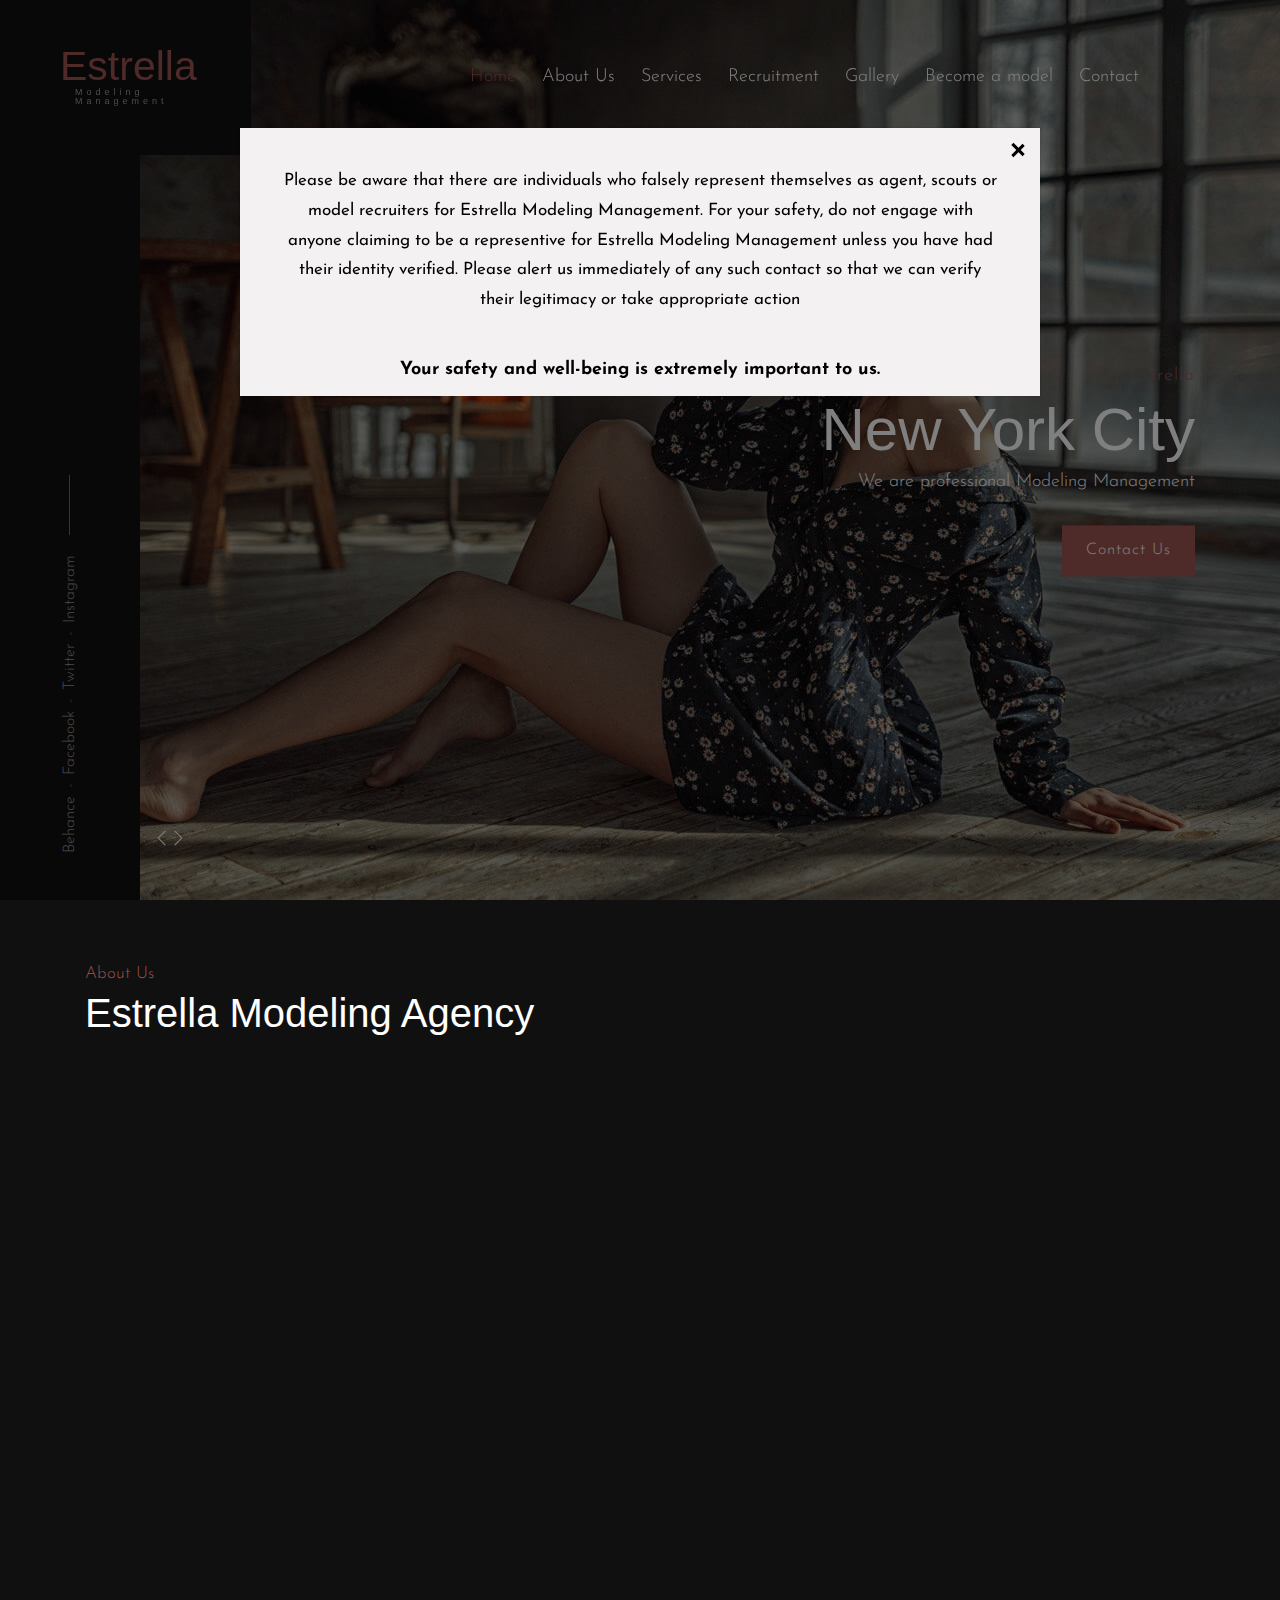
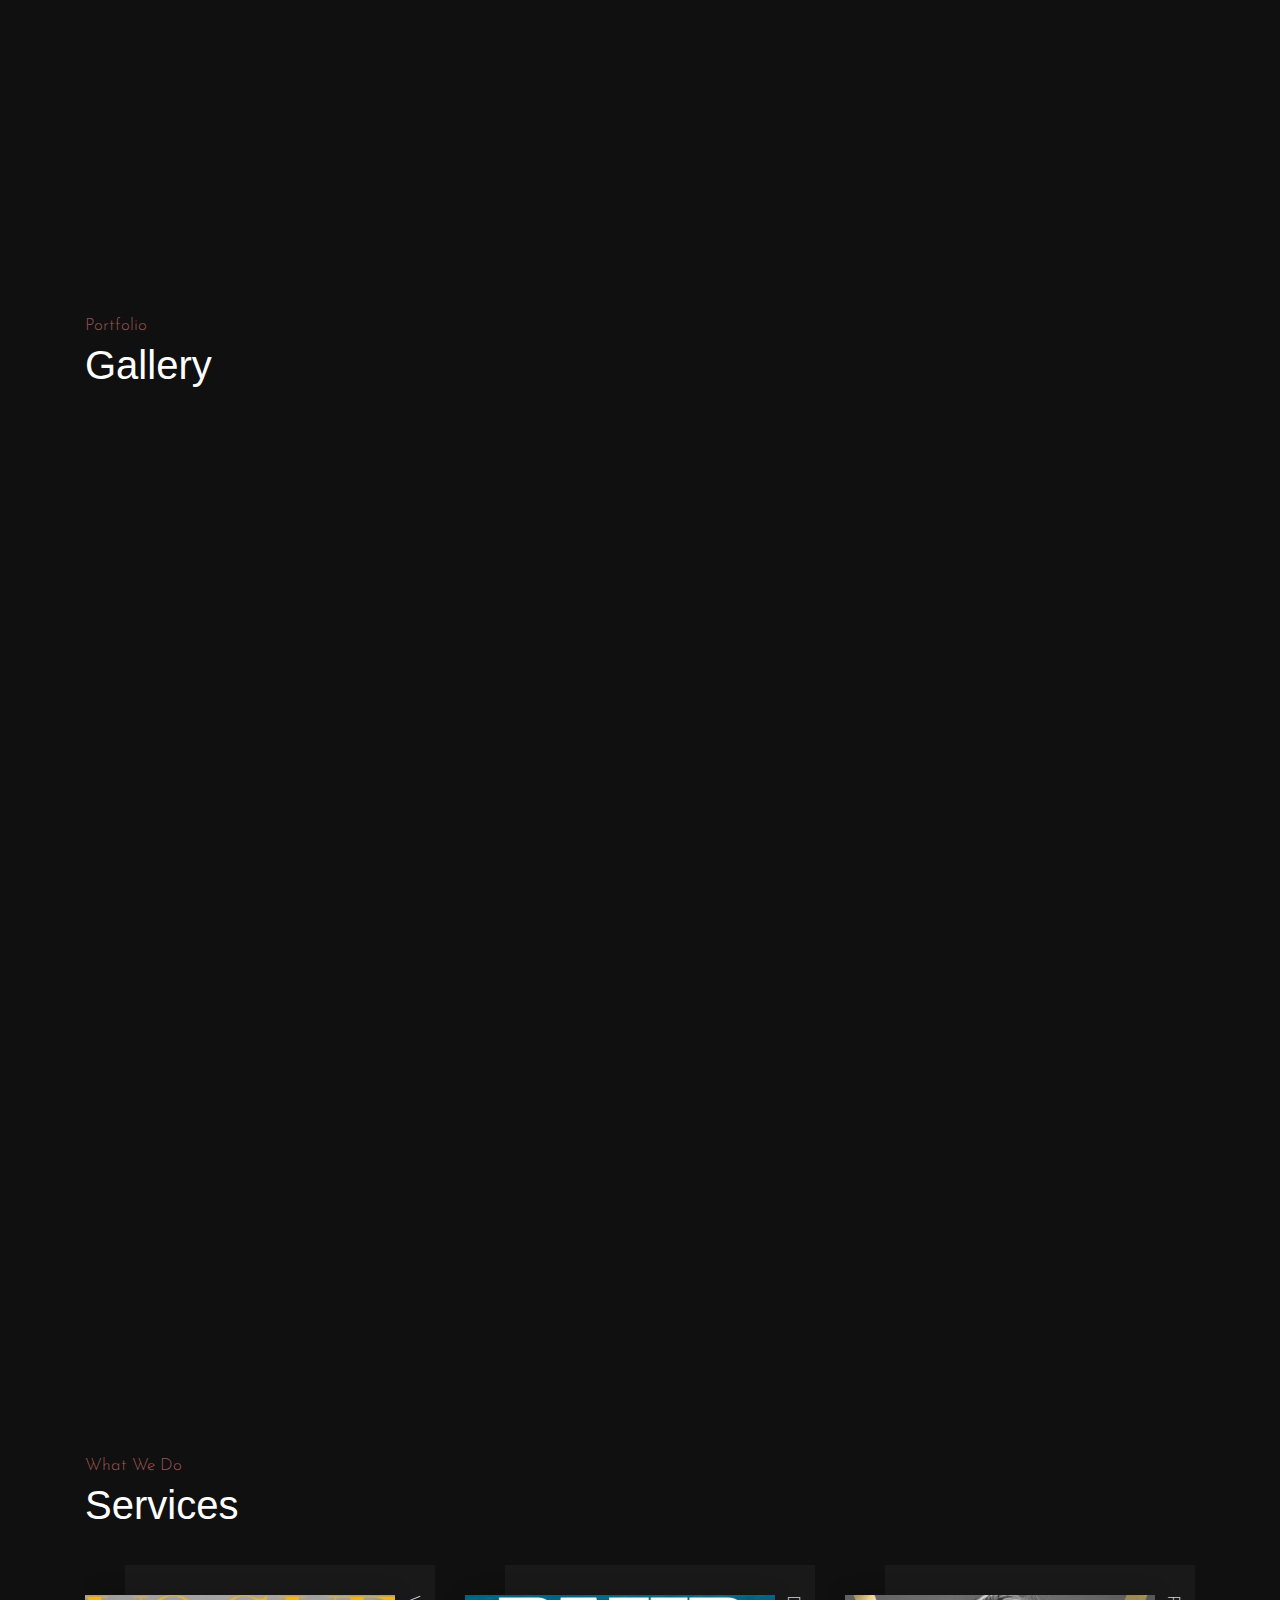
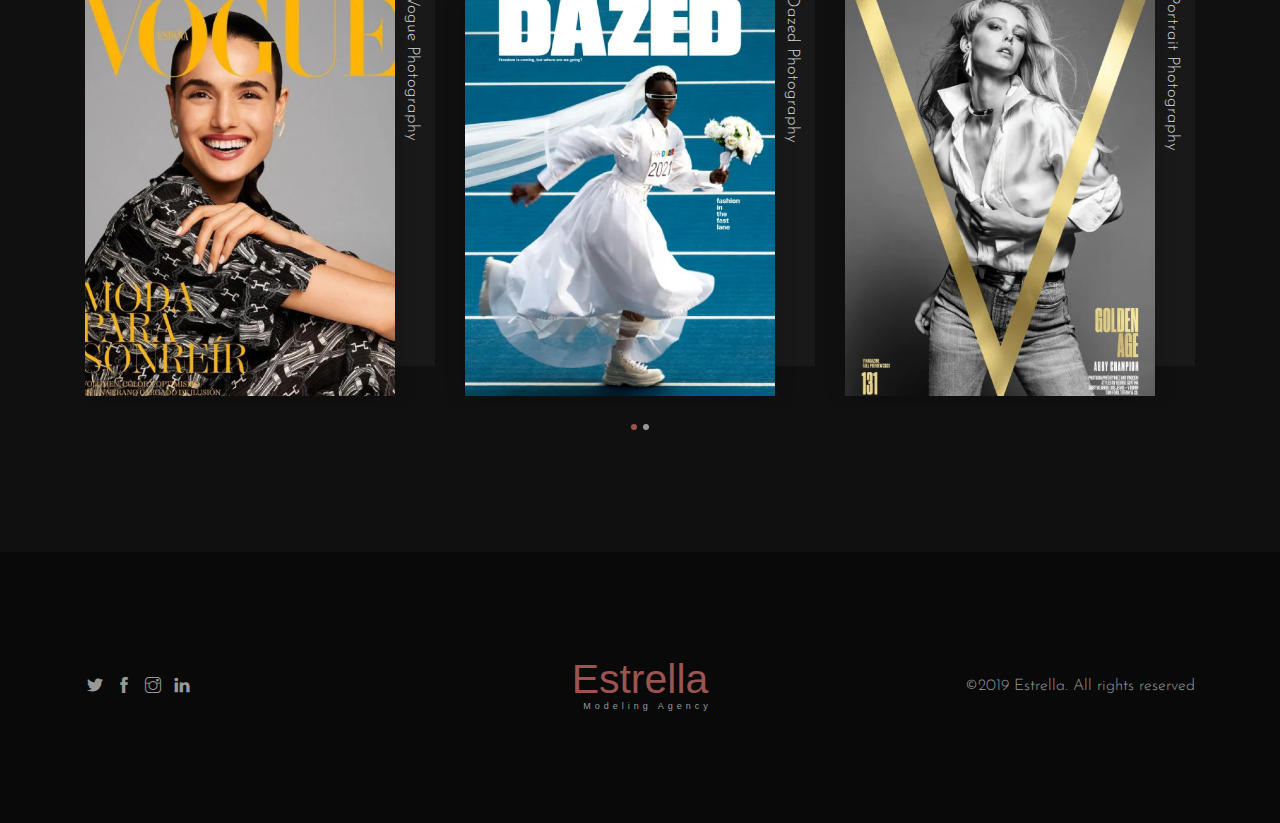
==== commit d01fe8db: "dd" ====
--- a/index.html
+++ b/index.html
@@ -23,7 +23,7 @@
 
 <body>
     <!-- Loading -->
-    <div class="loading">
+    <!-- <div class="loading">
         <div class="text-center middle">
             <div class="lds-ellipsis">
                 <div></div>
@@ -32,7 +32,7 @@
                 <div></div>
             </div>
         </div>
-    </div>
+    </div> -->
     <!-- Navbar -->
     <nav class="navbar navbar-expand-lg">
         <!-- Logo -->
@@ -50,7 +50,7 @@
                 <li class="nav-item"><a class="nav-link" href="services.html">Services</a></li>
                 <li class="nav-item"><a class="nav-link" href="services-page.html">Recruitment</a></li>
                 <li class="nav-item"><a class="nav-link" href="gallery.html">Gallery</a></li>
-                <li class="nav-item"><a class="nav-link" href="become.html">Become a model</a></li>
+                <li class="nav-item"><a class="nav-link" href="application.html">Become a model</a></li>
                 <!-- <li class="nav-item dropdown"> <span class="nav-link">Become a model<i class="ti-angle-down"></i></span>
                     <ul class="dropdown-menu last">
                         <li class="dropdown-item"><a href="post.html">Blog Page</a></li>
@@ -82,7 +82,7 @@
                         <div class="row">
                             <div class="col-md-6 offset-md-6">
                                 <div class="o-hidden">
-                                    <h4>Estrellar</h4>
+                                    <h4>Estrella</h4>
                                     <h1>New York City</h1>
                                     <p>We are professional Modeling Management</p>
                                     <a href="" target="_blank" class="butn butn-dark mt-30"> <span>Contact Us</span></a>
@@ -98,7 +98,7 @@
                         <div class="row">
                             <div class="col-md-6 offset-md-6">
                                 <div class="o-hidden">
-                                    <h4>Estrellar</h4>
+                                    <h4>Estrella</h4>
                                     <h1>Paris, France</h1>
                                     <p>We are professional Modeling Management</p>
                                     <a href="" target="_blank" class="butn butn-dark mt-30"> <span>Contact Us</span></a>
@@ -114,10 +114,10 @@
                         <div class="row">
                             <div class="col-md-6 offset-md-6">
                                 <div class="o-hidden">
-                                    <h4>Estrellar</h4>
+                                    <h4>Estrella</h4>
                                     <h1>Milan, Italy</h1>
                                     <p>We are professional Modeling Management</p>
-                                    <a href="" target="_blank" class="butn butn-dark mt-30"> <span>Buy Now</span></a>
+                                    <a href="" target="_blank" class="butn butn-dark mt-30"> <span>Contact Us</span></a>
                                 </div>
                             </div>
                         </div>
@@ -257,13 +257,13 @@
                     <div class="owl-carousel owl-theme">
                         <div class="services-con">
                             <div class="services-title">
-                                <h4>Wedding Photography</h4>
+                                <h4>Vogue Photography</h4>
                             </div> <img src="img/services/002.png" alt="" />
                             <a href="services-page.html"></a>
                         </div>
                         <div class="services-con">
                             <div class="services-title">
-                                <h4>Travel Photography</h4>
+                                <h4>Dazed Photography</h4>
                             </div><img src="img/services/005.png" alt="" />
                             <a href="services-page.html"></a>
                         </div>
@@ -281,13 +281,13 @@
                         </div>
                         <div class="services-con">
                             <div class="services-title">
-                                <h4>Sport Photography</h4>
+                                <h4>Bottega Photography</h4>
                             </div><img src="img/services/003.png" alt="" />
                             <a href="services-page.html"></a>
                         </div>
                         <div class="services-con">
                             <div class="services-title">
-                                <h4>Product Photography</h4>
+                                <h4>Vogue Photography</h4>
                             </div> <img src="img/services/004.png" alt="" />
                             <a href="services-page.html"></a>
                         </div>
@@ -311,7 +311,7 @@
                 </div>
                 <div class="col-md-4 footer-text-center">
                     <div class="logo">
-                        <h1><a href="index-2.html">Estrella <span> Modeling Agency</span></a></h1>
+                        <h1><a href="index.html">Estrella <span> Modeling Agency</span></a></h1>
                     </div>
                 </div>
                 <div class="col-md-4 footer-text-right">
